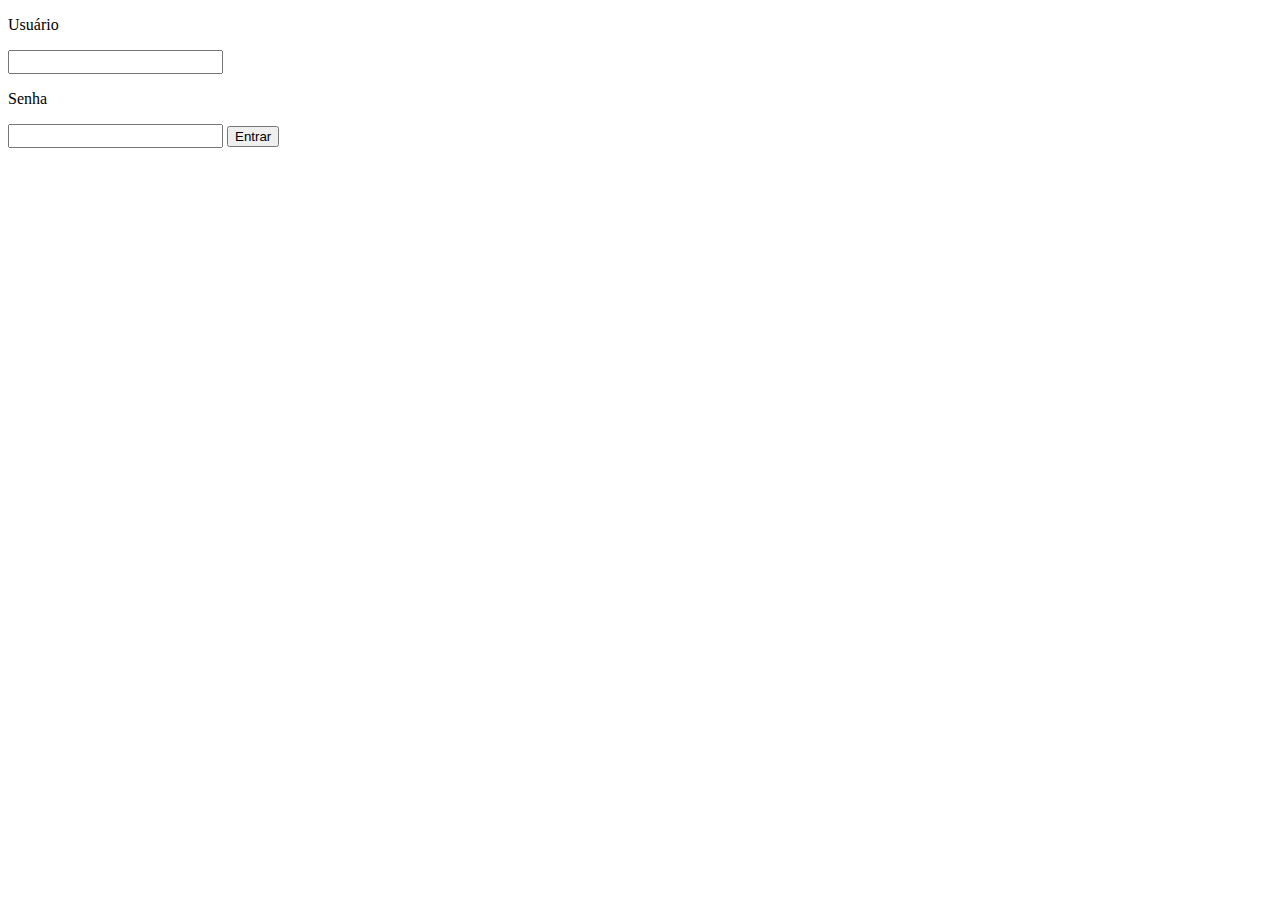
==== src/main/resources/templates/auth/index.html @ efe96769 "implemented login and reset credentials" ====
<!DOCTYPE html>
<html
  xmlns="http://www.w3.org/1999/xhtml"
  xmlns:th="http://www.thymeleaf.org">
  <head>
    <meta charset="UTF-8">
    <link type="text/css" rel="stylesheet" th:href="@{/css/global.css}"/>
    <link type="text/css" rel="stylesheet" th:href="@{/css/modal.css}"/>
    <style>
        button#login{
            float: none;
            text-align: center;
        }
        
        input{
            font-size: 16px;
            text-align: center;
        }
    </style>
  </head>
  <body>
    <header>
      <div id="titleBar"></div>
    </header>
    
    <div id='content'>
      <form method="POST" th:action="@{/auth/login}" th:object="${user}">
          <div th:if="${#fields.hasErrors('username')}">
            <span class="error" th:errors="*{username}"></span>
          </div>
          <p>Usuário</p>
          <input type="text" th:field="*{username}" th:classappend="${#fields.hasErrors('username')} ? 'error' : ''"/>
          <p>Senha</p>
          <input type="password" th:field="*{password}" th:classappend="${#fields.hasErrors('username')} ? 'error' : ''"/>
          
          <button type="submit" id="login">Entrar</button>
        </form>
    </div>
  </body>
</html>
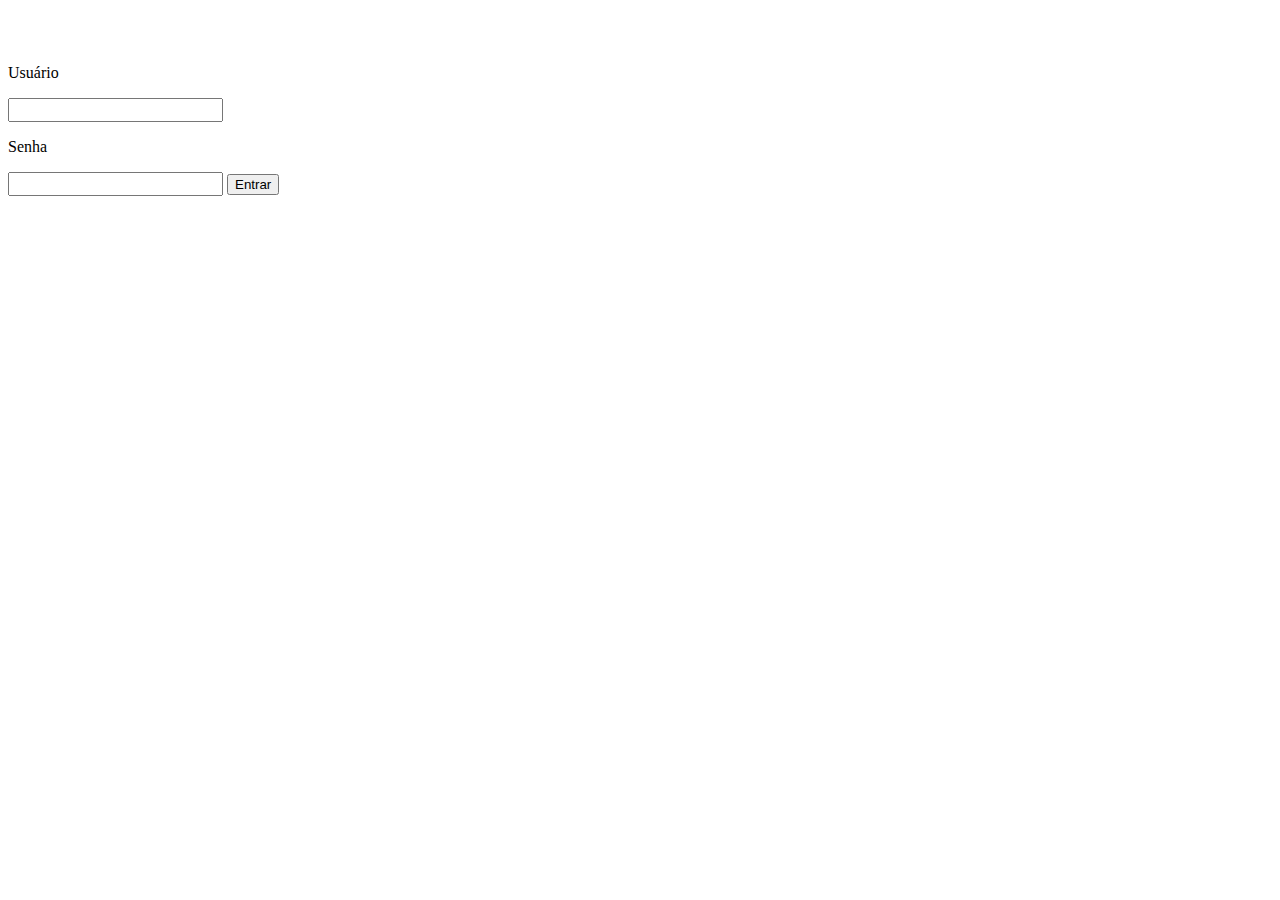
==== commit d7202415: "implemented auth functionalities" ====
--- a/src/main/resources/templates/auth/index.html
+++ b/src/main/resources/templates/auth/index.html
@@ -15,6 +15,10 @@
         input{
             font-size: 16px;
             text-align: center;
+        }
+        
+        div#titleBar{
+            padding: 20px;
         }
     </style>
   </head>
